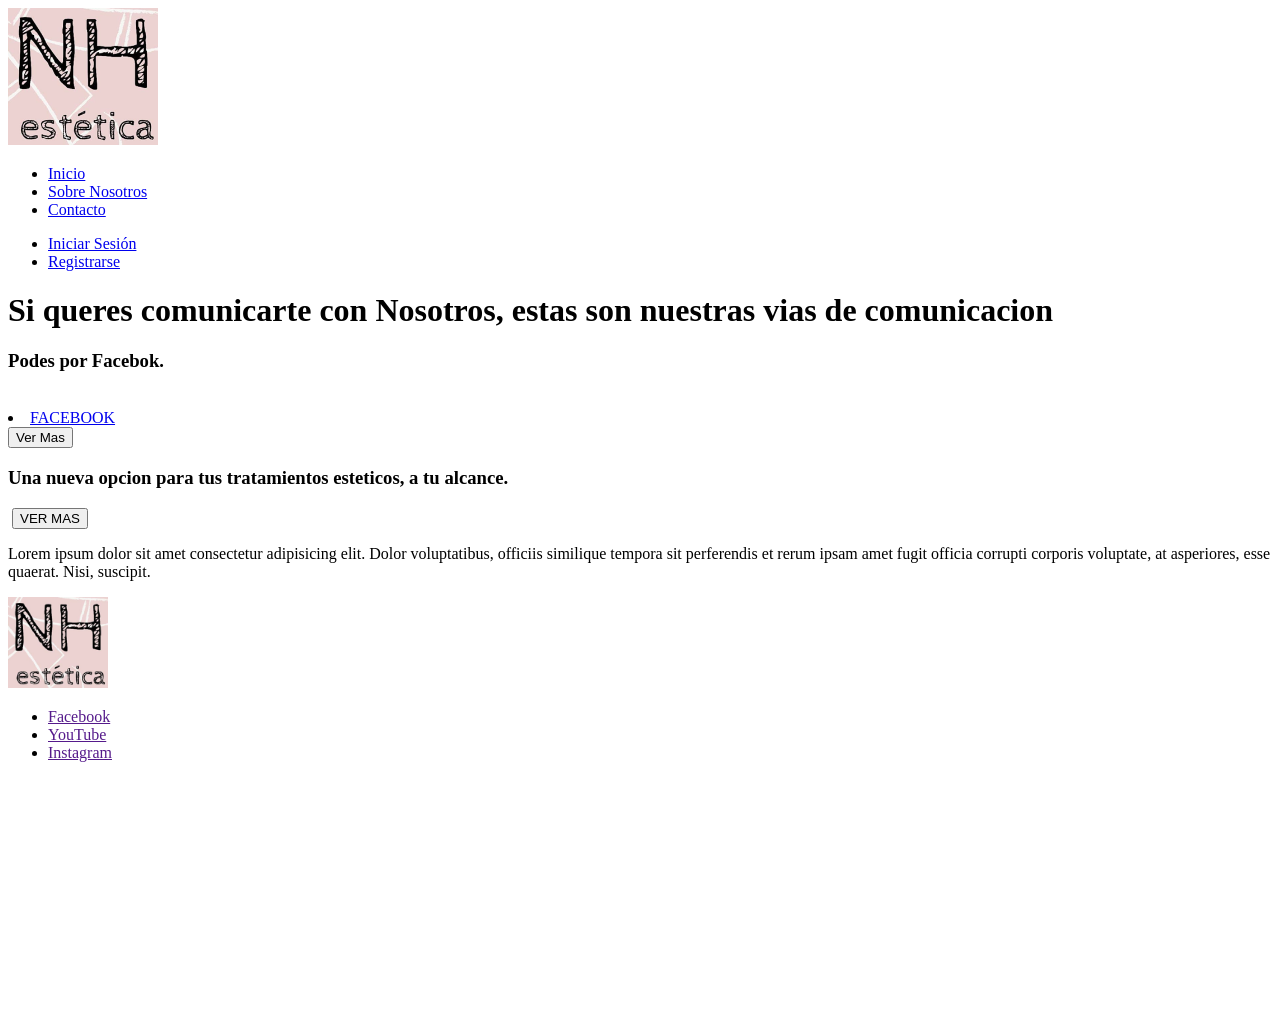
==== paginas/contacto.html @ 25ce60da "subo proyecto nh teraputa estetica" ====
<!DOCTYPE html>
<html lang="es">
<head>
    <meta charset="UTF-8">
    <meta name="author" content="Wilfredo Valenzuela"
    name="description" content="Pagina para esteticista">    
    <title>NH Terapeuta Estética</title>
</head>
<body>
    <header>
        <img 
        src="../img/logo nh terapeuta estetica 2.png" 
        alt="Logo"
        width="150"
        >
<ul>
    <li><a href="../index.html">Inicio</a></li>
    <li><a href="../paginas/sobre-nosotros.html">Sobre Nosotros</a></li>
    <li><a href="./paginas/contacto.html">Contacto</a></li>
</ul>

<ul>
    <li><a href="./paginas/iniciar-sesion.html">Iniciar Sesión</a></li>
    <li><a href="./paginas/registro.html">Registrarse</a></li>
</ul>
    </header>
    <main>
        <h1>Si queres comunicarte con Nosotros, estas son nuestras vias de comunicacion</h1>
        <section>
            <article>
                <h3>Podes por Facebok.</h3>
                <img src="../img/logo nh terapeuta estetica.png" 
                alt="" 
                width="150"
                >
                <li><a href="https://www.facebook.com/people/nhterapeutaestetica/100064686321383/?locale=es_LA#">FACEBOOK</a></li>
                <button>Ver Mas</button>
            </article>
        </section>

        <section>
            <article>
                <h3>Una nueva opcion para tus tratamientos esteticos, a tu alcance.</h3>
                <img src="../img/logo nh terapeuta estetica.png" 
                alt="" 
                width="50"
                >
                <button>VER MAS</button>                
                <p>Lorem ipsum dolor sit amet consectetur adipisicing elit. Dolor voluptatibus, officiis similique tempora sit perferendis et rerum ipsam amet fugit officia corrupti corporis voluptate, at asperiores, esse quaerat. Nisi, suscipit.
                </p>
            </article>
        </section>
    </main>
    <footer>
        <img src="../img/logo nh terapeuta estetica 2.png" 
        alt="Logo"
        width="100">

        <ul>
          <li><a href="">Facebook</a></li>
          <li><a href="">YouTube</a></li>
          <li><a href="">Instagram</a></li>
        </ul>
        <iframe 
        src="https://www.google.com/maps/embed?pb=!1m18!1m12!1m3!1d890.8442442849954!2d-65.26003562063623!3d-26.73234369765375!2m3!1f0!2f0!3f0!3m2!1i1024!2i768!4f13.1!3m3!1m2!1s0x942267b781f5f6b3%3A0x8cf6b402caf5cde1!2sBelgrano%20179%2C%20T4103BJC%20Taf%C3%AD%20Viejo%2C%20Tucum%C3%A1n!5e0!3m2!1ses!2sar!4v1785430590818!5m2!1ses!2sar" 
        width="300" 
        height="225" 
        style="border:0;" 
        allowfullscreen="" l
        Loading="lazy" referrerpolicy="strict-origin-when-cross-origin"       
        ></iframe>
    </footer>
</body>
</html>
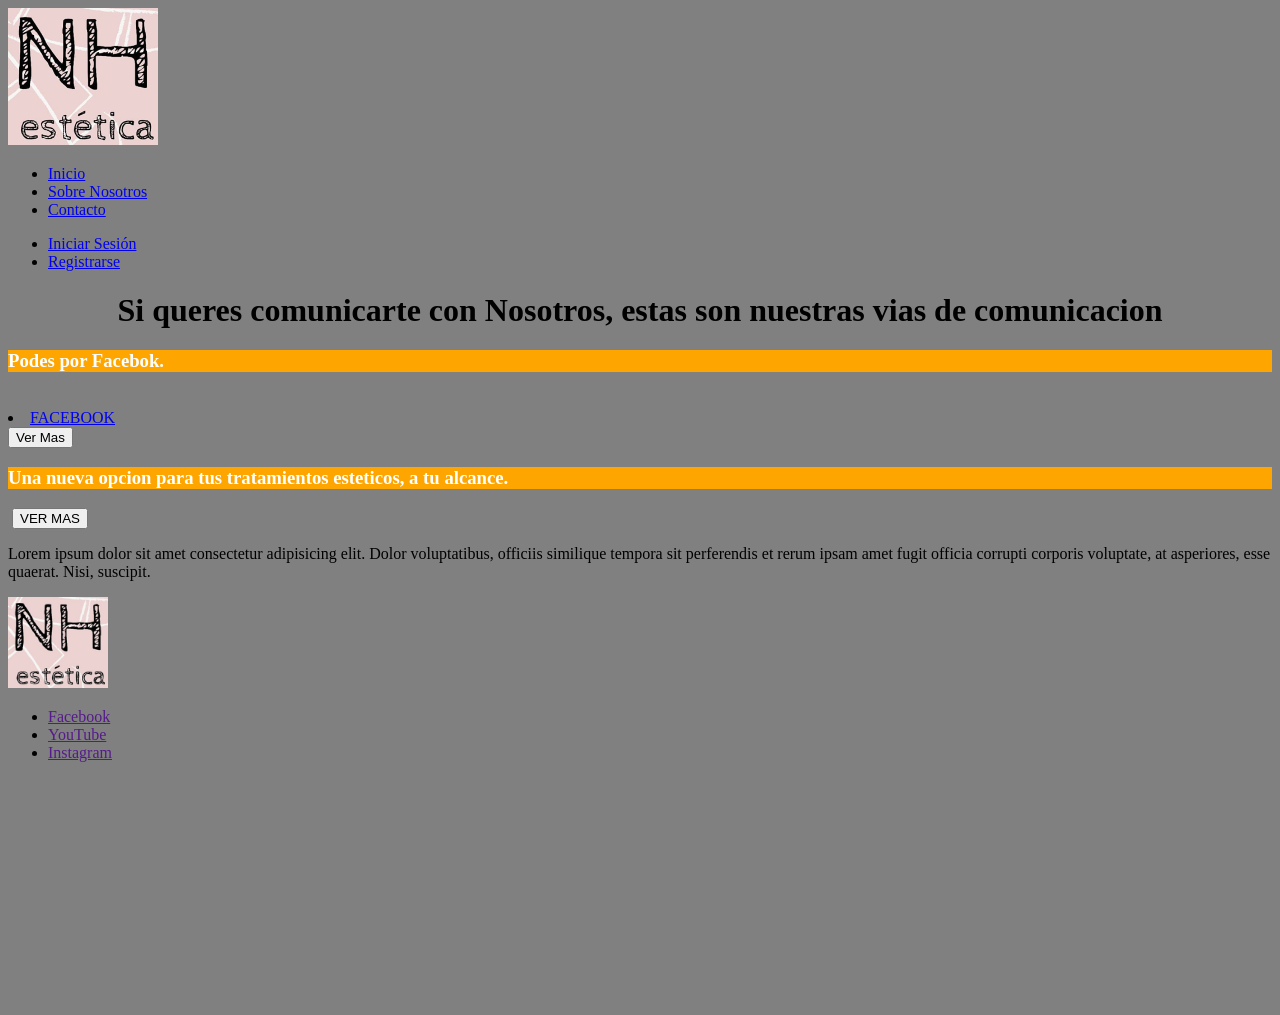
==== commit f486e601: "se agrega recuadro y bordes a textos de la pagina principal (sin cambios)" ====
--- a/paginas/contacto.html
+++ b/paginas/contacto.html
@@ -1,39 +1,36 @@
 <!DOCTYPE html>
 <html lang="es">
+
 <head>
     <meta charset="UTF-8">
-    <meta name="author" content="Wilfredo Valenzuela"
-    name="description" content="Pagina para esteticista">    
+    <meta name="author" content="Wilfredo Valenzuela" name="description" content="Pagina para esteticista">
     <title>NH Terapeuta Estética</title>
+    <link rel="stylesheet" href="../css/style.css">
 </head>
+
 <body>
     <header>
-        <img 
-        src="../img/logo nh terapeuta estetica 2.png" 
-        alt="Logo"
-        width="150"
-        >
-<ul>
-    <li><a href="../index.html">Inicio</a></li>
-    <li><a href="../paginas/sobre-nosotros.html">Sobre Nosotros</a></li>
-    <li><a href="./paginas/contacto.html">Contacto</a></li>
-</ul>
+        <img src=" ../img/logo nh terapeuta estetica 2.png" alt="Logo" width="150">
+        <ul>
+            <li><a href="../index.html">Inicio</a></li>
+            <li><a href="../paginas/sobre-nosotros.html">Sobre Nosotros</a></li>
+            <li><a href="./paginas/contacto.html">Contacto</a></li>
+        </ul>
 
-<ul>
-    <li><a href="./paginas/iniciar-sesion.html">Iniciar Sesión</a></li>
-    <li><a href="./paginas/registro.html">Registrarse</a></li>
-</ul>
+        <ul>
+            <li><a href="../paginas/iniciar-sesion.html">Iniciar Sesión</a></li>
+            <li><a href="../paginas/registro.html">Registrarse</a></li>
+        </ul>
     </header>
     <main>
         <h1>Si queres comunicarte con Nosotros, estas son nuestras vias de comunicacion</h1>
         <section>
             <article>
                 <h3>Podes por Facebok.</h3>
-                <img src="../img/logo nh terapeuta estetica.png" 
-                alt="" 
-                width="150"
-                >
-                <li><a href="https://www.facebook.com/people/nhterapeutaestetica/100064686321383/?locale=es_LA#">FACEBOOK</a></li>
+                <img src="../img/logo nh terapeuta estetica.png" alt="" width="150">
+                <li><a
+                        href="https://www.facebook.com/people/nhterapeutaestetica/100064686321383/?locale=es_LA#">FACEBOOK</a>
+                </li>
                 <button>Ver Mas</button>
             </article>
         </section>
@@ -41,34 +38,28 @@
         <section>
             <article>
                 <h3>Una nueva opcion para tus tratamientos esteticos, a tu alcance.</h3>
-                <img src="../img/logo nh terapeuta estetica.png" 
-                alt="" 
-                width="50"
-                >
-                <button>VER MAS</button>                
-                <p>Lorem ipsum dolor sit amet consectetur adipisicing elit. Dolor voluptatibus, officiis similique tempora sit perferendis et rerum ipsam amet fugit officia corrupti corporis voluptate, at asperiores, esse quaerat. Nisi, suscipit.
+                <img src="../img/logo nh terapeuta estetica.png" alt="" width="50">
+                <button>VER MAS</button>
+                <p>Lorem ipsum dolor sit amet consectetur adipisicing elit. Dolor voluptatibus, officiis similique
+                    tempora sit perferendis et rerum ipsam amet fugit officia corrupti corporis voluptate, at
+                    asperiores, esse quaerat. Nisi, suscipit.
                 </p>
             </article>
         </section>
     </main>
     <footer>
-        <img src="../img/logo nh terapeuta estetica 2.png" 
-        alt="Logo"
-        width="100">
+        <img src="../img/logo nh terapeuta estetica 2.png" alt="Logo" width="100">
 
         <ul>
-          <li><a href="">Facebook</a></li>
-          <li><a href="">YouTube</a></li>
-          <li><a href="">Instagram</a></li>
+            <li><a href="">Facebook</a></li>
+            <li><a href="">YouTube</a></li>
+            <li><a href="">Instagram</a></li>
         </ul>
-        <iframe 
-        src="https://www.google.com/maps/embed?pb=!1m18!1m12!1m3!1d890.8442442849954!2d-65.26003562063623!3d-26.73234369765375!2m3!1f0!2f0!3f0!3m2!1i1024!2i768!4f13.1!3m3!1m2!1s0x942267b781f5f6b3%3A0x8cf6b402caf5cde1!2sBelgrano%20179%2C%20T4103BJC%20Taf%C3%AD%20Viejo%2C%20Tucum%C3%A1n!5e0!3m2!1ses!2sar!4v1785430590818!5m2!1ses!2sar" 
-        width="300" 
-        height="225" 
-        style="border:0;" 
-        allowfullscreen="" l
-        Loading="lazy" referrerpolicy="strict-origin-when-cross-origin"       
-        ></iframe>
+        <iframe
+            src="https://www.google.com/maps/embed?pb=!1m18!1m12!1m3!1d890.8442442849954!2d-65.26003562063623!3d-26.73234369765375!2m3!1f0!2f0!3f0!3m2!1i1024!2i768!4f13.1!3m3!1m2!1s0x942267b781f5f6b3%3A0x8cf6b402caf5cde1!2sBelgrano%20179%2C%20T4103BJC%20Taf%C3%AD%20Viejo%2C%20Tucum%C3%A1n!5e0!3m2!1ses!2sar!4v1785430590818!5m2!1ses!2sar"
+            width="300" height="225" style="border:0;" allowfullscreen="" l Loading="lazy"
+            referrerpolicy="strict-origin-when-cross-origin"></iframe>
     </footer>
 </body>
+
 </html>
--- a/css/style.css
+++ b/css/style.css
@@ -0,0 +1,132 @@
+  body {
+    background-color: gray;
+  }
+
+  h3 {
+    color: white;
+    background-color: orange;
+  }
+
+  #titulo2 {
+    color: black;
+  }
+
+  H2 {
+    color: lawngreen;
+  }
+
+  .clases-1 {
+    color: yellow;
+  }
+
+  .img-logo {
+    width: 200px;
+  }
+
+  .header-nav {
+    display: flex;
+    justify-content: space-between;
+    align-items: center;
+    background-color: greenyellow;
+    width: 100%;
+  }
+
+  h1 {
+    text-align: center;
+  }
+
+  .menu-nav {
+    display: inline-block;
+  }
+
+  .menu-nav li {
+    display: inline-block;
+  }
+
+  .menu-nav li a {
+    display: flex;
+    color: black;
+    margin: 5px;
+  }
+
+  .header-nav a:hover {
+    color: white;
+  }
+
+  .primer-recuadro {
+    margin: 15px;
+    padding: 15px;
+    border: 1px solid white;
+  }
+
+  .segundo-recuadro {
+    margin: 15px;
+    padding: 15px;
+    border: double 5px orange;
+  }
+
+  .tercer-recuadro {
+    margin: 15px;
+    padding: 15px;
+    border: dotted greenyellow;
+  }
+
+  .elemento {
+    width: 150px;
+    height: 150px;
+  }
+
+  #uno {
+    background-color: red;
+    order: -1;
+  }
+
+  #dos {
+    background-color: blue;
+  }
+
+  #tres {
+    background-color: pink;
+    order: -2;
+  }
+
+  #cuatro {
+    background-color: brown;
+  }
+
+  /*
+  .contenedor {
+    display: flex;
+    justify-content: space-evenly;
+    flex-direction: row;
+    align-items: center;
+    height: 100vh;
+  }
+
+  .contenedor {
+    display: flex;
+    justify-content: space;
+  }
+*/
+
+  .info-columnas {
+    display: flex;
+    flex-direction: column;
+    width: 200px;
+    height: auto;
+    border: 5px double rgb(233, 129, 129);
+    padding: 10px;
+  }
+
+  .info-columnas img {
+    width: 100%;
+
+  }
+
+  .contenedor-noticias {
+    display: flex;
+    flex-wrap: wrap;
+    gap: 20px;
+    justify-content: space-evenly;
+    padding: 20px;
+  }
